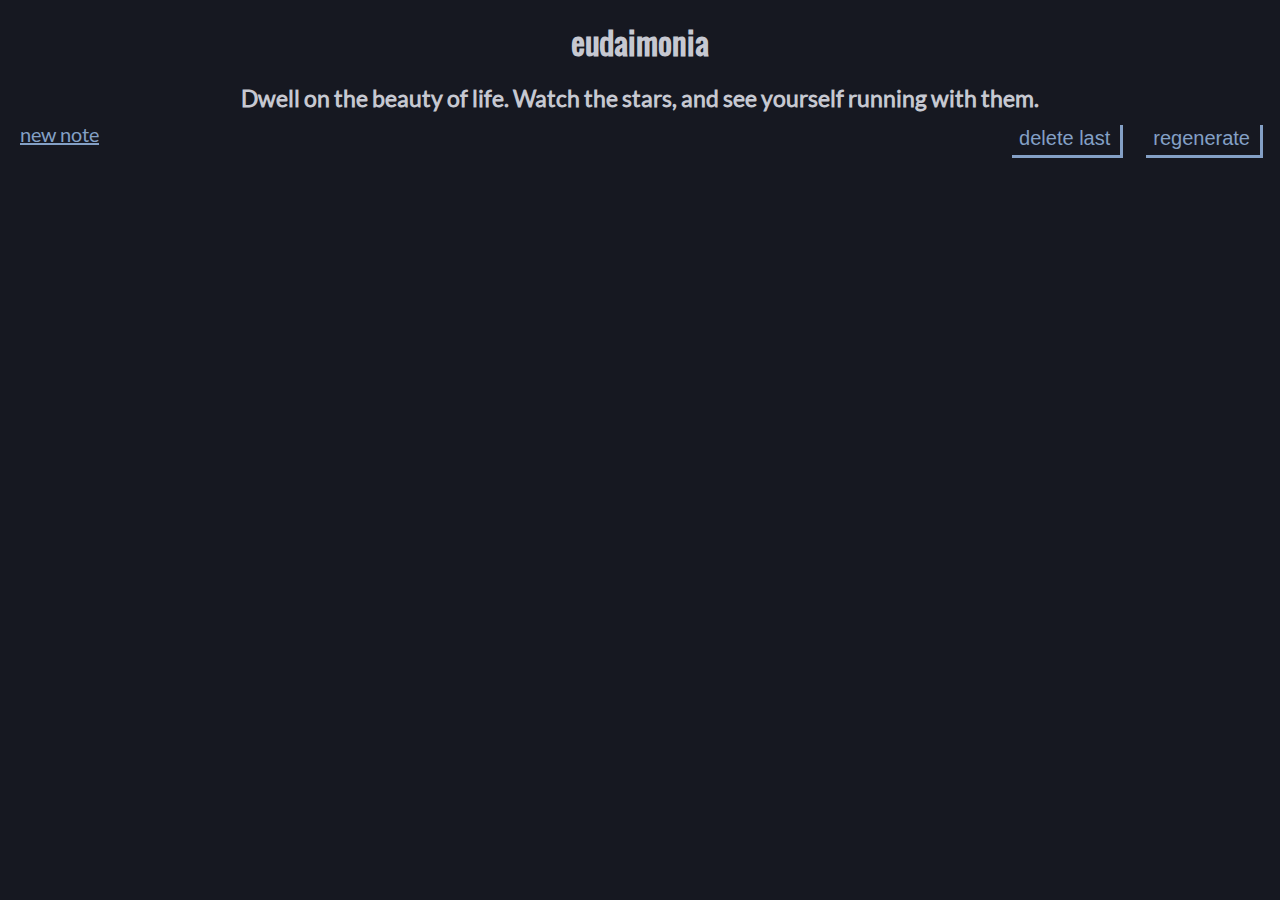
==== index.html @ 2faee795 "init" ====
<!DOCTYPE html>
<html lang="en">
    <head>
        <meta charset="UTF-8">
        <meta name="viewport" content="width=device-width, initial-scale=1.0">
        <meta http-equiv="X-UA-Compatible" content="ie=edge">
        <title>eudaimonia</title>
        <link rel="stylesheet" href="css/main.css">
    </head>
    <body class="font-lato">
        <header>
            <h1 class="font-oswald text-center">eudaimonia</h1>
            <h2 class="text-center">Dwell on the beauty of life. Watch the stars, and see yourself running with them.</h2>
            <div class="flex justify-between">
                <a href="new.html">new note</a>
                <div>
                    <button class="_delete">delete last</button>
                    <button class="_delete ml-2">regenerate</button>
                </div>
            </div>
        </header>
        <main>
        </main>
    </body>
</html>
---- css/main.css ----
@font-face {
    font-family: 'Oswald';
    src: url('../fonts/Oswald.ttf') format('opentype');
    font-weight: normal;
    font-size: normal;
}

@font-face {
    font-family: 'Lato';
    src: url('../fonts/Lato.ttf') format('opentype');
    font-weight: normal;
    font-size: normal;
}

html {
    font-size: 62.5%;
}

body {
    padding: 1rem 2rem;
    margin: 0;
    font-size: 1.5rem;
    background: #161821;
    color: #c6c8d1;
}

h1, h2 {
    padding: 1rem 0;
    margin: 0;
}

.font-oswald {
    font-family: 'Oswald', Arial, Helvetica, sans-serif;
}


.font-lato {
    font-family: 'Lato', Arial, Helvetica, sans-serif;
}

.text-center {
    text-align: center;
}

a {
    font-size: 2rem;
    color: #84a0c6;
    transition: color .5s ease;
}

a:hover,
a:focus {
    color: #a093c7;
}

button {
    display: inline-block;
    padding: .5rem 1rem;
    font-size: 2rem;
    color: #84a0c6;
    transition: color .5s ease;
    background: transparent;
    cursor: pointer;
    border: 0;
    box-shadow: 3px 3px #84a0c6;
    transition: box-shadow .5s ease;
}

button:hover,
button:focus {
    box-shadow: 6px 6px #84a0c6;
}

.flex {
    display: flex;
}

.justify-between {
    justify-content: space-between;
}

.mt-1 {
    margin-top: 1rem;
}

.mb-3 {
    margin-bottom: 3rem;
}

.ml-2 {
    margin-left: 2rem;
}

label {
    font-size: 2.2rem;
}

input,
textarea {
    display: block;
    padding: 1rem;
    width: 100%;
    background: transparent;
    border: 4px solid #c6c8d1;
    color: #c6c8d1;
    font-size: 2rem;
}

form {
    width: 66%;
    margin: 0 auto;
}
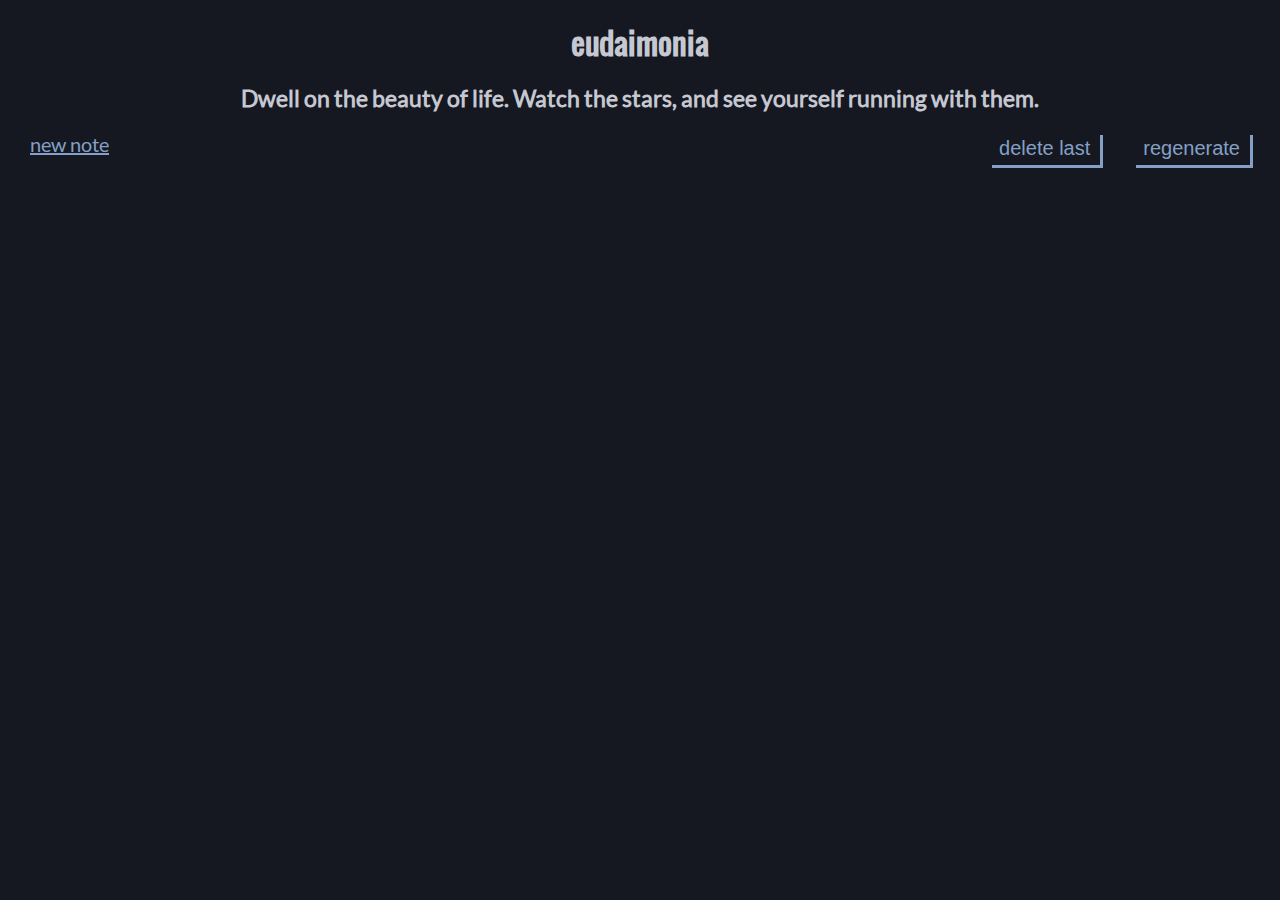
==== commit 13b83c66: "nicer styles" ====
--- a/index.html
+++ b/index.html
@@ -5,17 +5,17 @@
         <meta name="viewport" content="width=device-width, initial-scale=1.0">
         <meta http-equiv="X-UA-Compatible" content="ie=edge">
         <title>eudaimonia</title>
-        <link rel="stylesheet" href="css/main.css">
+        <link rel="stylesheet" href="style.css">
     </head>
     <body class="font-lato">
         <header>
-            <h1 class="font-oswald text-center">eudaimonia</h1>
-            <h2 class="text-center">Dwell on the beauty of life. Watch the stars, and see yourself running with them.</h2>
-            <div class="flex justify-between">
+            <h1 class="font-oswald text-center p-1">eudaimonia</h1>
+            <h2 class="text-center mb-2 p-1">Dwell on the beauty of life. Watch the stars, and see yourself running with them.</h2>
+            <div class="flex justify-between p-1">
                 <a href="new.html">new note</a>
                 <div>
                     <button class="_delete">delete last</button>
-                    <button class="_delete ml-2">regenerate</button>
+                    <button class="_delete ml-3">regenerate</button>
                 </div>
             </div>
         </header>
--- a/style.css
+++ b/style.css
@@ -0,0 +1,114 @@
+@font-face {
+    font-family: 'Oswald';
+    src: url('fonts/Oswald.ttf') format('opentype');
+    font-weight: normal;
+    font-size: normal;
+}
+
+@font-face {
+    font-family: 'Lato';
+    src: url('fonts/Lato.ttf') format('opentype');
+    font-weight: normal;
+    font-size: normal;
+}
+
+html {
+    font-size: 62.5%;
+}
+
+body {
+    padding: 1rem 2rem;
+    margin: 0;
+    font-size: 1.5rem;
+    background: #161821;
+    color: #c6c8d1;
+}
+
+h1, h2 {
+    margin: 0;
+}
+
+.font-oswald {
+    font-family: 'Oswald', Arial, Helvetica, sans-serif;
+}
+
+
+.font-lato {
+    font-family: 'Lato', Arial, Helvetica, sans-serif;
+}
+
+.text-center {
+    text-align: center;
+}
+
+a {
+    font-size: 2rem;
+    color: #84a0c6;
+    transition: color .5s ease;
+}
+
+a:hover,
+a:focus {
+    color: #a093c7;
+}
+
+button {
+    display: inline-block;
+    padding: .5rem 1rem;
+    font-size: 2rem;
+    color: #84a0c6;
+    transition: color .5s ease;
+    background: transparent;
+    cursor: pointer;
+    border: 0;
+    box-shadow: 3px 3px #84a0c6;
+    transition: box-shadow .5s ease;
+}
+
+button:hover,
+button:focus {
+    box-shadow: 6px 6px #84a0c6;
+}
+
+.flex {
+    display: flex;
+}
+
+.justify-between {
+    justify-content: space-between;
+}
+
+.mt-1 {
+    margin-top: 1rem;
+}
+
+.mb-3 {
+    margin-bottom: 3rem;
+}
+
+.ml-3 {
+    margin-left: 3rem;
+}
+
+.p-1 {
+    padding: 1rem;
+}
+
+label {
+    font-size: 2.2rem;
+}
+
+input,
+textarea {
+    display: block;
+    width: 100%;
+    background: transparent;
+    border: 4px solid #c6c8d1;
+    color: #c6c8d1;
+    font-size: 2rem;
+}
+
+form {
+    width: 66%;
+    margin: 0 auto;
+}
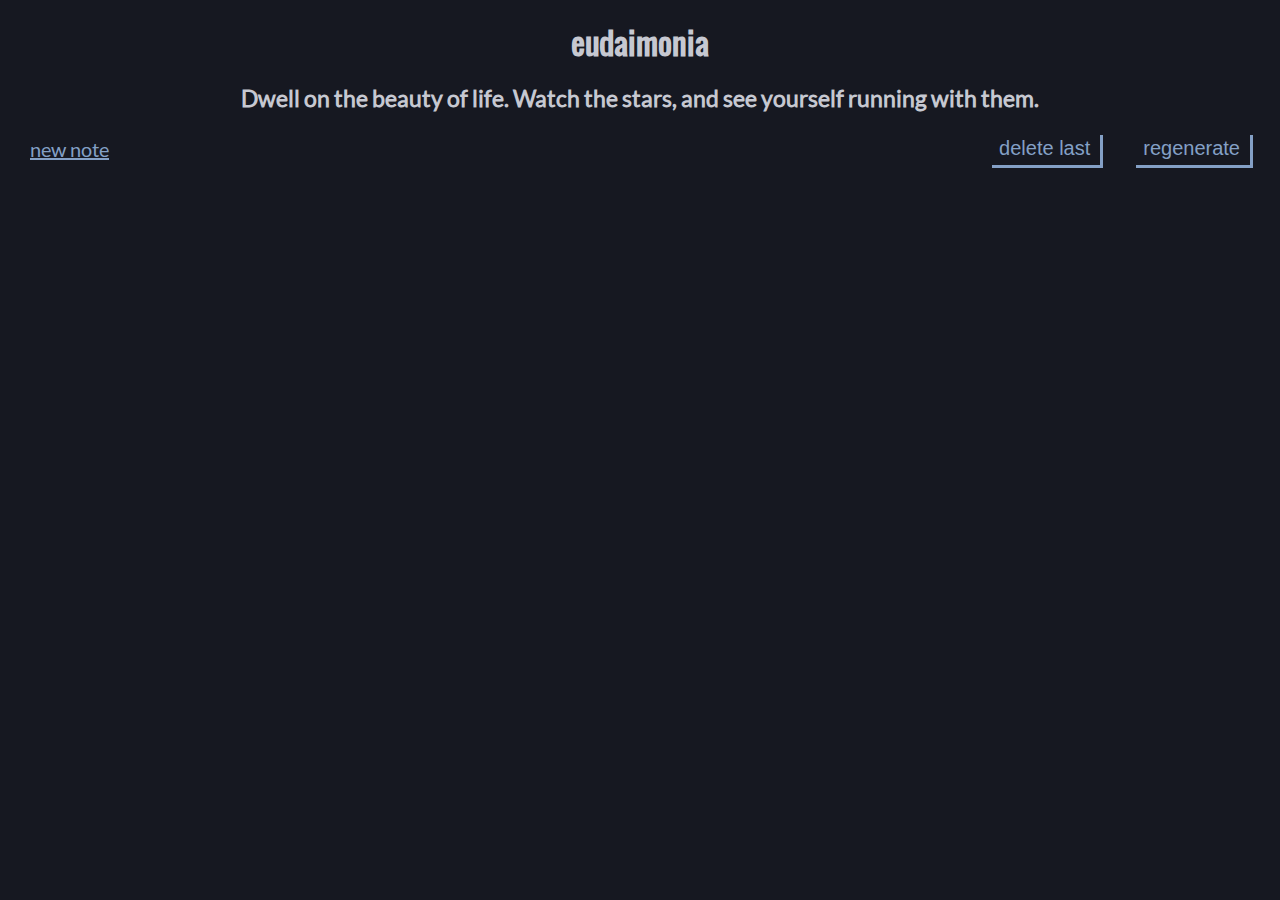
==== commit 4594c0dc: "rendering notes" ====
--- a/index.html
+++ b/index.html
@@ -6,12 +6,13 @@
         <meta http-equiv="X-UA-Compatible" content="ie=edge">
         <title>eudaimonia</title>
         <link rel="stylesheet" href="style.css">
+        <script src="js/index.js"></script>
     </head>
     <body class="font-lato">
-        <header>
+        <header class="mb-3">
             <h1 class="font-oswald text-center p-1">eudaimonia</h1>
             <h2 class="text-center mb-2 p-1">Dwell on the beauty of life. Watch the stars, and see yourself running with them.</h2>
-            <div class="flex justify-between p-1">
+            <div class="flex-block p-1">
                 <a href="new.html">new note</a>
                 <div>
                     <button class="_delete">delete last</button>
@@ -20,6 +21,8 @@
             </div>
         </header>
         <main>
+            <noscript>please enable JabbaScript</noscript>
+            <ul id="notes-list" class="container"></ul>
         </main>
     </body>
 </html>
--- a/style.css
+++ b/style.css
@@ -17,15 +17,16 @@
 }
 
 body {
-    padding: 1rem 2rem;
+    padding: 1rem 2rem 4rem;
     margin: 0;
     font-size: 1.5rem;
     background: #161821;
     color: #c6c8d1;
 }
 
-h1, h2 {
+h1, h2, h3, p, ul, li {
     margin: 0;
+    padding: 0;
 }
 
 .font-oswald {
@@ -70,16 +71,18 @@
     box-shadow: 6px 6px #84a0c6;
 }
 
-.flex {
+.flex-block {
     display: flex;
-}
-
-.justify-between {
     justify-content: space-between;
+    align-items: center;
 }
 
 .mt-1 {
     margin-top: 1rem;
+}
+
+.mt-2 {
+    margin-top: 2rem;
 }
 
 .mb-3 {
@@ -108,7 +111,16 @@
     font-size: 2rem;
 }
 
-form {
+.container {
     width: 66%;
     margin: 0 auto;
 }
+
+#notes-list {
+    list-style: none;
+}
+
+#notes-list > li {
+    border-bottom: 4px dotted #84a0c6;
+    font-size: 1.8rem;
+}
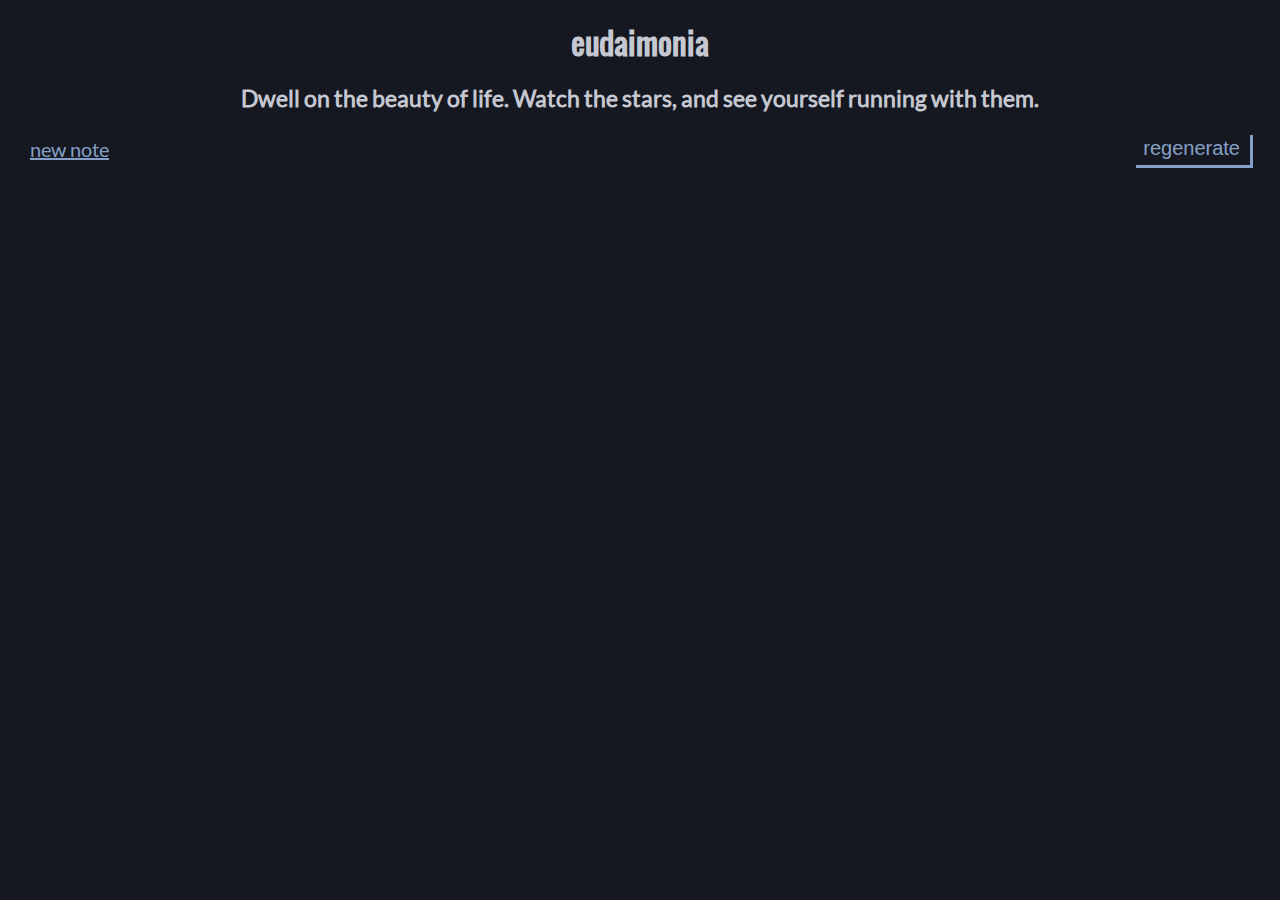
==== commit 329f71c6: "deleting notes" ====
--- a/index.html
+++ b/index.html
@@ -6,6 +6,10 @@
         <meta http-equiv="X-UA-Compatible" content="ie=edge">
         <title>eudaimonia</title>
         <link rel="stylesheet" href="style.css">
+        <link rel="apple-touch-icon" sizes="180x180" href="icons/apple-touch-icon.png">
+        <link rel="icon" type="image/png" sizes="32x32" href="icons/favicon-32x32.png">
+        <link rel="icon" type="image/png" sizes="16x16" href="icons/favicon-16x16.png">
+        <link rel="manifest" href="site.webmanifest">
         <script src="js/index.js"></script>
     </head>
     <body class="font-lato">
@@ -14,10 +18,7 @@
             <h2 class="text-center mb-2 p-1">Dwell on the beauty of life. Watch the stars, and see yourself running with them.</h2>
             <div class="flex-block p-1">
                 <a href="new.html">new note</a>
-                <div>
-                    <button class="_delete">delete last</button>
-                    <button class="_delete ml-3">regenerate</button>
-                </div>
+                <button id="delete-all" class="_delete ml-3">regenerate</button>
             </div>
         </header>
         <main>
